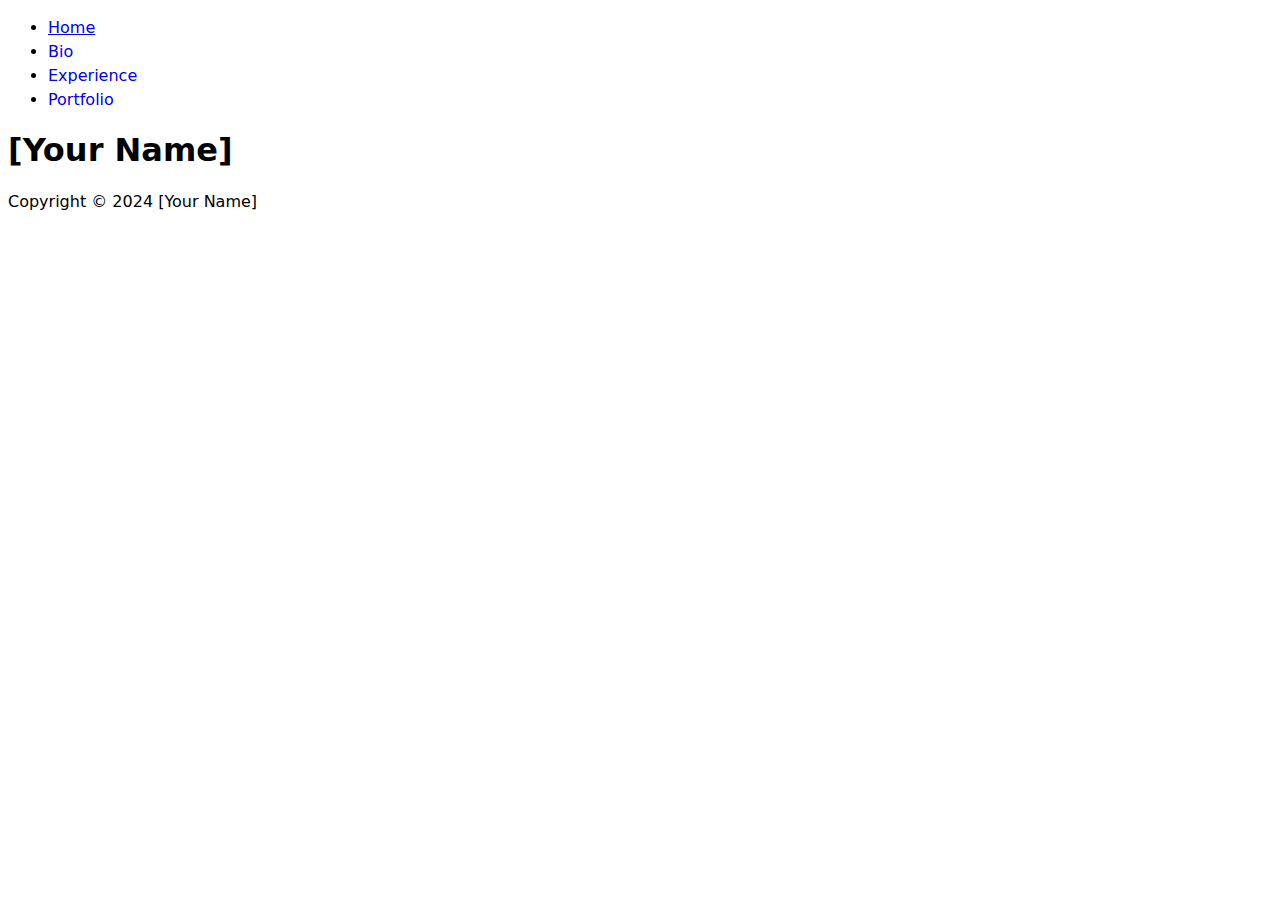
==== index.html @ b2ca89ae "Initial commit" ====
<!DOCTYPE html>
<html lang="en">
  <head>
    <meta charset="UTF-8">
    <meta name="viewport" content="width=device-width, initial-scale=1.0">
    <title>[Your Name]</title>
    <link rel="stylesheet" href="style.css">
  </head>
  <body>
    <header>
      <nav>
        <ul>
          <li>
            <a href="index.html" aria-current="page">Home</a>
          </li>
          <li>
            <a href="bio.html">Bio</a>
          </li>
          <li>
            <a href="experience.html">Experience</a>
          </li>
          <li>
            <a href="portfolio.html">Portfolio</a>
          </li>
        </ul>
      </nav>
    </header>
    <main>
      <h1>[Your Name]</h1>
      <!-- This landing page is your first impression. You can include a photo, a mission statement, and something which defines you. Using a quote is a great idea, as well. -->
    </main>
    <footer>
      <p>Copyright &copy; 2024 [Your Name]</p>
    </footer>
    <script src="script.js"></script>
  </body>
</html>
---- style.css ----
/* Tells the browser to account for any border and padding in the values you specify for an element's width and height. If you set an element's width to 100 pixels, that 100 pixels will include any border or padding you added, and the content box will shrink to absorb that extra width. This typically makes it much easier to size elements. */
* {
  box-sizing: border-box;
}

/* Sets the minimum height of the body element to 100% of the viewport height, increases the line height for better legibility, and changes the font family to a system font stack. */
body {
  min-height: 100vh;
  line-height: 1.5;
  font-family: system-ui, -apple-system, BlinkMacSystemFont, "Segoe UI", Roboto,
    Oxygen, Ubuntu, Cantarell, "Open Sans", "Helvetica Neue", sans-serif;
}

/* Reduces the line height of heading elements and wraps their text in a way that best balances the number of characters on each line, enhancing layout quality and legibility. */
h1,
h2,
h3,
h4,
h5,
h6 {
  line-height: 1.1;
  text-wrap: balance;
}

/* Makes sure that images can't break outside their parent element. Their maximum width is 100% of their parent element's width. */
img {
  max-width: 100%;
}

/* Removes the underline from the navigation links. */
nav a {
  text-decoration: none;
}

/* Underlines the navigation links on hover. */
nav a:hover {
  text-decoration: underline;
}

/* Underlines the active navigation link. */
[aria-current="page"] {
  text-decoration: underline;
}
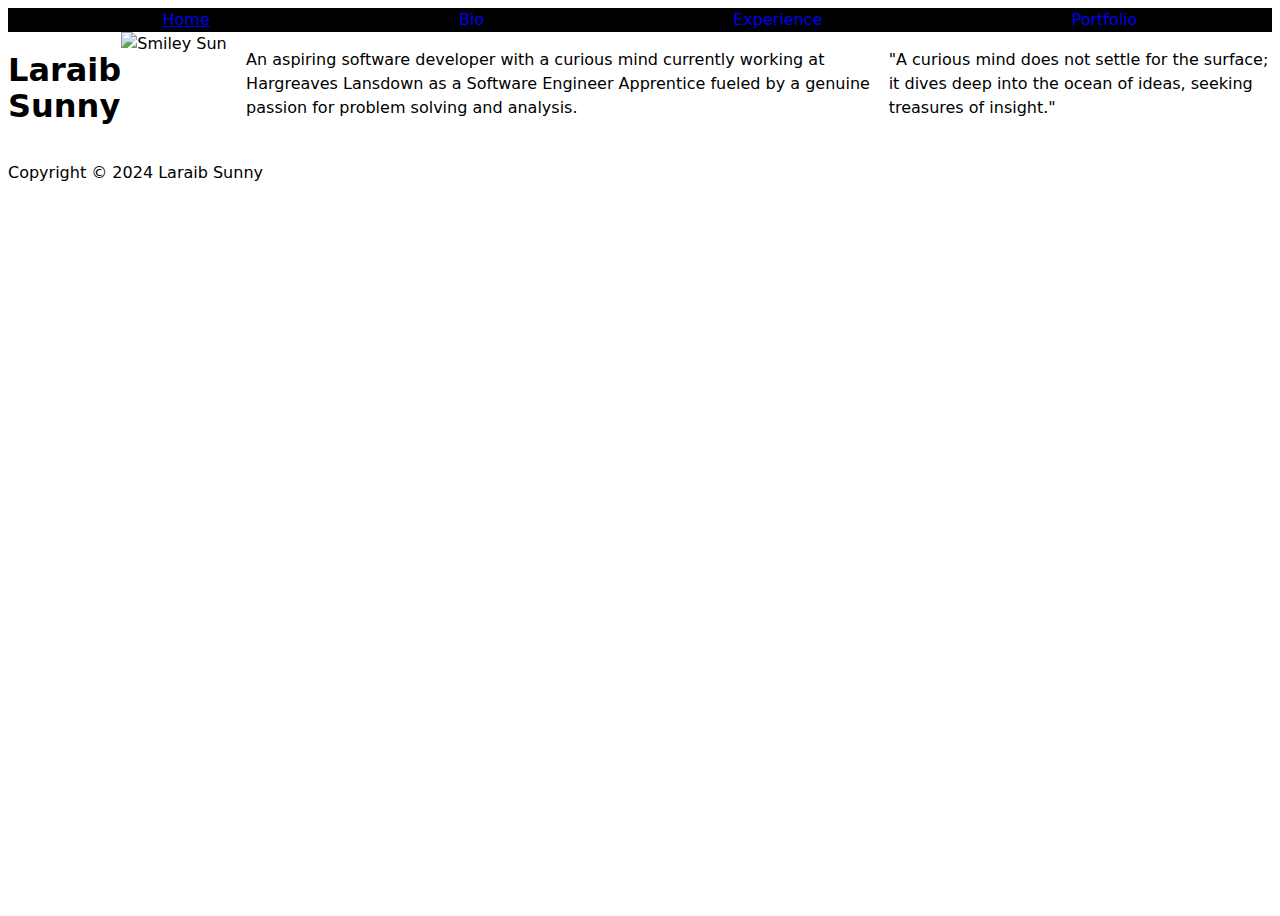
==== commit a7a9f61c: "v1" ====
--- a/index.html
+++ b/index.html
@@ -1,37 +1,45 @@
 <!DOCTYPE html>
 <html lang="en">
   <head>
-    <meta charset="UTF-8">
-    <meta name="viewport" content="width=device-width, initial-scale=1.0">
-    <title>[Your Name]</title>
-    <link rel="stylesheet" href="style.css">
+    <meta charset="UTF-8" />
+    <meta name="viewport" content="width=device-width, initial-scale=1.0" />
+    <title>Laraib Sunny</title>
+    <link rel="stylesheet" href="style.css" />
   </head>
   <body>
     <header>
-      <nav>
-        <ul>
-          <li>
+      <nav class="navbar">
+        <div class="links">
             <a href="index.html" aria-current="page">Home</a>
-          </li>
-          <li>
+          
             <a href="bio.html">Bio</a>
-          </li>
-          <li>
+         
             <a href="experience.html">Experience</a>
-          </li>
-          <li>
+          
             <a href="portfolio.html">Portfolio</a>
-          </li>
-        </ul>
+        </div>  
       </nav>
     </header>
-    <main>
-      <h1>[Your Name]</h1>
-      <!-- This landing page is your first impression. You can include a photo, a mission statement, and something which defines you. Using a quote is a great idea, as well. -->
+    <main class="main">
+      <h1>Laraib Sunny</h1>
+      <div id="MyPicture">
+          <img src="https://science.nasa.gov/wp-content/uploads/2023/05/sun-cartoon-crop.png?w=4096&format=png&crop=1" alt="Smiley Sun">
+      </div>
+        <div id="MissionStatement">
+            <p>
+              An aspiring software developer with a curious mind currently working at Hargreaves Lansdown as a Software Engineer Apprentice
+              fueled by a genuine passion for problem solving and analysis.
+            </p>
+          </div>
+            <div id="Quote">
+            <p>
+              "A curious mind does not settle for the surface; it dives deep into the ocean of ideas, seeking treasures of insight."
+            </p>
+            </div>
     </main>
     <footer>
-      <p>Copyright &copy; 2024 [Your Name]</p>
+      <p>Copyright &copy; 2024 Laraib Sunny</p>
     </footer>
     <script src="script.js"></script>
   </body>
-</html>+</html>
--- a/style.css
+++ b/style.css
@@ -41,3 +41,51 @@
 [aria-current="page"] {
   text-decoration: underline;
 }
+
+#MyPicture {
+  max-width: 100%;
+  width: 300px;
+  display: flex;
+}
+
+.navbar {
+  background-color: black;
+  padding-left: 30px;
+  padding-right: 10px;
+}
+
+.links {
+  color: yellow;
+  display: flex;
+  justify-content: space-around;
+  align-items: stretch;
+}
+
+#bowlingAlley {
+  max-width: 100%;
+  width: 300px;
+}
+
+.HobbyInfo {
+  font-size: small;
+}
+
+#coachMario {
+  max-width: 100%;
+  width: 400px;
+}
+
+.hobbies {
+  display: flex;
+  justify-content: space-evenly;
+  flex-wrap: wrap;
+}
+
+.HobbyPics {
+  max-width: 100%;
+  width: 300px;
+}
+
+.main {
+  display: flex;
+}
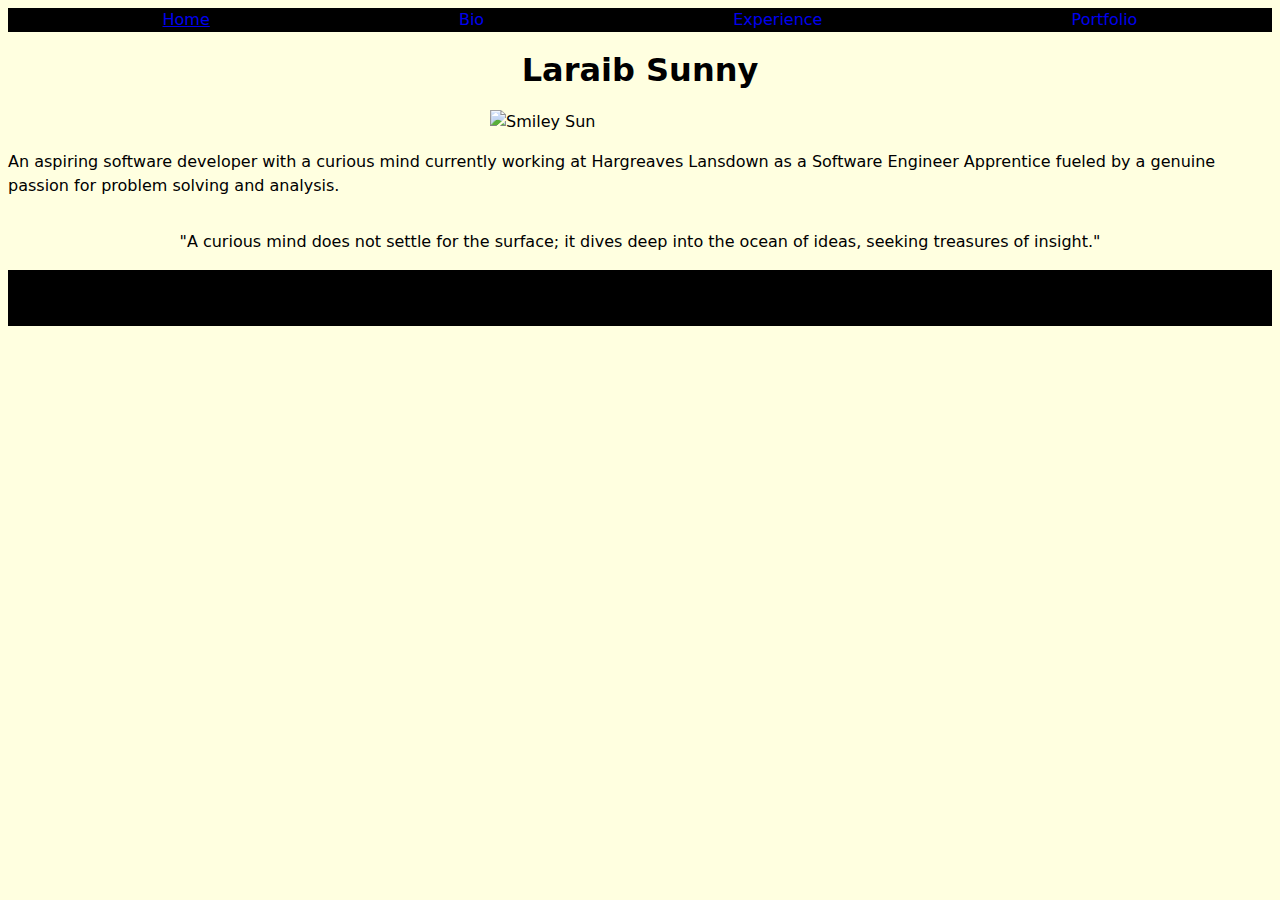
==== commit 405adf97: "v2" ====
--- a/index.html
+++ b/index.html
@@ -7,38 +7,48 @@
     <link rel="stylesheet" href="style.css" />
   </head>
   <body>
-    <header>
-      <nav class="navbar">
-        <div class="links">
+    <div>
+      <header>
+        <nav class="navbar">
+          <div class="links">
             <a href="index.html" aria-current="page">Home</a>
-          
+
             <a href="bio.html">Bio</a>
-         
+
             <a href="experience.html">Experience</a>
-          
+
             <a href="portfolio.html">Portfolio</a>
-        </div>  
-      </nav>
-    </header>
-    <main class="main">
-      <h1>Laraib Sunny</h1>
-      <div id="MyPicture">
-          <img src="https://science.nasa.gov/wp-content/uploads/2023/05/sun-cartoon-crop.png?w=4096&format=png&crop=1" alt="Smiley Sun">
-      </div>
+          </div>
+        </nav>
+      </header>
+      <main class="main">
+        <h1>Laraib Sunny</h1>
+        <div id="MyPicture">
+          <img
+            src="https://science.nasa.gov/wp-content/uploads/2023/05/sun-cartoon-crop.png?w=4096&format=png&crop=1"
+            alt="Smiley Sun"
+          />
+        </div>
         <div id="MissionStatement">
-            <p>
-              An aspiring software developer with a curious mind currently working at Hargreaves Lansdown as a Software Engineer Apprentice
-              fueled by a genuine passion for problem solving and analysis.
-            </p>
-          </div>
-            <div id="Quote">
-            <p>
-              "A curious mind does not settle for the surface; it dives deep into the ocean of ideas, seeking treasures of insight."
-            </p>
-            </div>
-    </main>
-    <footer>
+          <p>
+            An aspiring software developer with a curious mind currently working
+            at Hargreaves Lansdown as a Software Engineer Apprentice fueled by a
+            genuine passion for problem solving and analysis.
+          </p>
+        </div>
+        <div id="Quote">
+          <p>
+            "A curious mind does not settle for the surface; it dives deep into
+            the ocean of ideas, seeking treasures of insight."
+          </p>
+        </div>
+      </main>
+    </div>
+    <footer class="footer">
       <p>Copyright &copy; 2024 Laraib Sunny</p>
+      <p>
+        Contact Details : Number - 4959453095 / Email - laraib.sunny@hl.co.uk
+      </p>
     </footer>
     <script src="script.js"></script>
   </body>
--- a/style.css
+++ b/style.css
@@ -5,10 +5,10 @@
 
 /* Sets the minimum height of the body element to 100% of the viewport height, increases the line height for better legibility, and changes the font family to a system font stack. */
 body {
-  min-height: 100vh;
   line-height: 1.5;
   font-family: system-ui, -apple-system, BlinkMacSystemFont, "Segoe UI", Roboto,
     Oxygen, Ubuntu, Cantarell, "Open Sans", "Helvetica Neue", sans-serif;
+  background-color: lightyellow;
 }
 
 /* Reduces the line height of heading elements and wraps their text in a way that best balances the number of characters on each line, enhancing layout quality and legibility. */
@@ -55,7 +55,7 @@
 }
 
 .links {
-  color: yellow;
+  color: light yellow;
   display: flex;
   justify-content: space-around;
   align-items: stretch;
@@ -66,7 +66,7 @@
   width: 300px;
 }
 
-.HobbyInfo {
+.Info {
   font-size: small;
 }
 
@@ -84,8 +84,52 @@
 .HobbyPics {
   max-width: 100%;
   width: 300px;
+  background-color: darkgoldenrod;
+  margin: 30px;
+  padding: 10px;
 }
 
 .main {
   display: flex;
+  flex-direction: column;
+  align-items: center;
 }
+
+.container {
+  max-width: 70rem;
+  padding-left: 1.25rem;
+  padding-right: 1.25rem;
+  margin-left: auto;
+  margin-right: auto;
+}
+
+.intro {
+  padding-left: 1.25rem;
+  padding-right: 1.25rem;
+}
+
+.footer {
+  background-color: black;
+  padding-left: 30px;
+  padding-right: 10px;
+  display: flex;
+  justify-content: space-between;
+}
+
+.projects {
+  display: flex;
+  justify-content: space-evenly;
+  flex-wrap: wrap;
+}
+
+.ProjectDesc {
+  max-width: 100%;
+  width: 300px;
+  background-color: darkgoldenrod;
+  margin: 30px;
+  padding: 10px;
+}
+
+.padding {
+  margin: 10px;
+}
